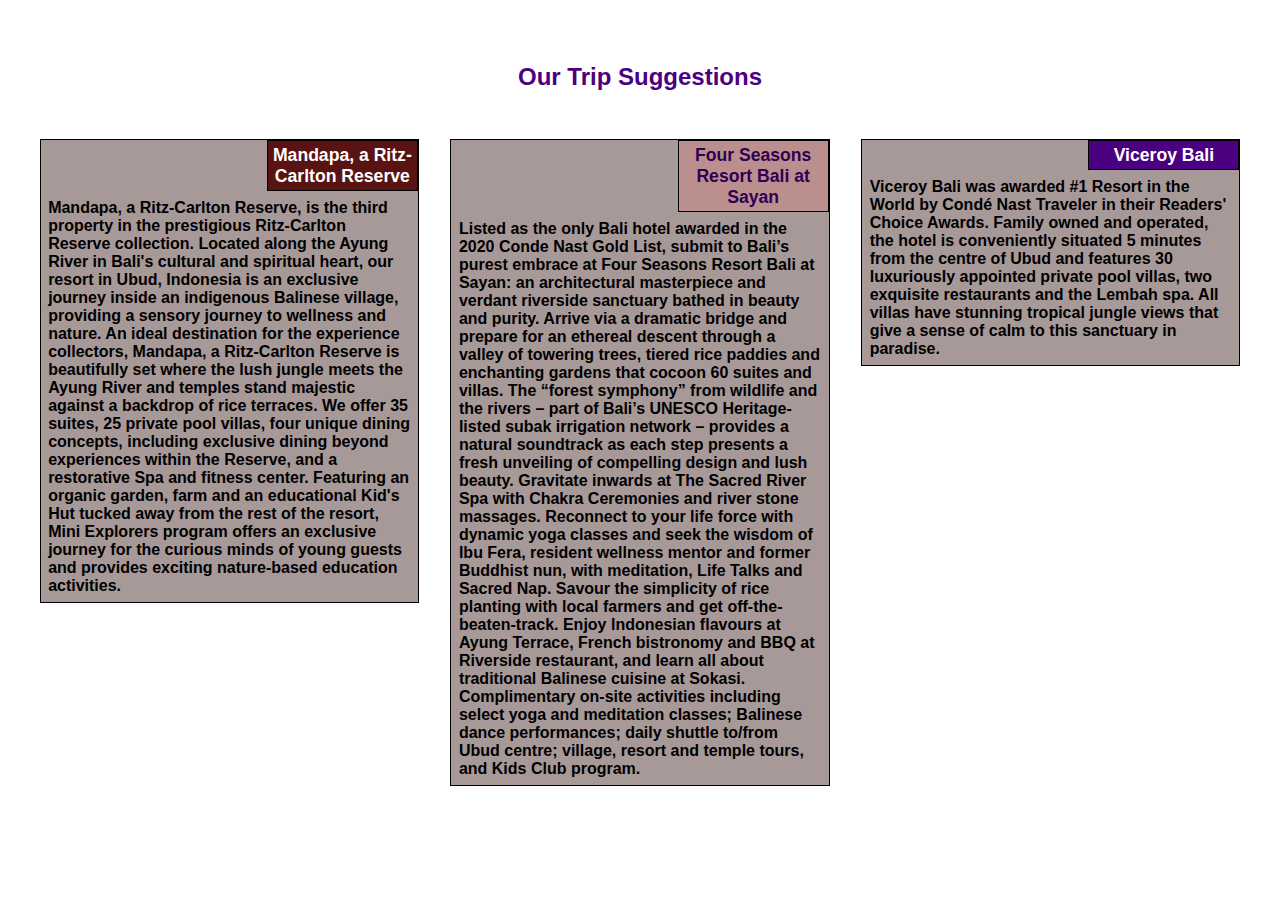
==== module3-solution/index.html @ fb2181ff "Module3 files added" ====
<!DOCTYPE html>
<html lang="en">
<head>
    <meta charset="UTF-8">
    <meta name="viewport" content="width=device-width, initial-scale=1.0">
    <title>module2-solution</title>
    <link rel="stylesheet" href="css\style.css">
</head>
<body>
   <h1>Our Trip Suggestions</h1>
   
    <div class="col-lg col-md-1 col-sm top">
            <div class="title", id="tl1">Mandapa, a Ritz-Carlton Reserve</div>
        <div class="main">Mandapa, a Ritz-Carlton Reserve, is the third property in the prestigious Ritz-Carlton Reserve collection. Located along the Ayung River in Bali's cultural and spiritual heart, our resort in Ubud, Indonesia is an exclusive journey inside an indigenous Balinese village, providing a sensory journey to wellness and nature. An ideal destination for the experience collectors, Mandapa, a Ritz-Carlton Reserve is beautifully set where the lush jungle meets the Ayung River and temples stand majestic against a backdrop of rice terraces. We offer 35 suites, 25 private pool villas, four unique dining concepts, including exclusive dining beyond experiences within the Reserve, and a restorative Spa and fitness center. Featuring an organic garden, farm and an educational Kid's Hut tucked away from the rest of the resort, Mini Explorers program offers an exclusive journey for the curious minds of young guests and provides exciting nature-based education activities.</div>
    </div>
    <div class="col-lg col-md-1 col-sm top">
        <div class="title", id="tl2">Four Seasons Resort Bali at Sayan</div>
        <div class="main">Listed as the only Bali hotel awarded in the 2020 Conde Nast Gold List, submit to Bali’s purest embrace at Four Seasons Resort Bali at Sayan: an architectural masterpiece and verdant riverside sanctuary bathed in beauty and purity. Arrive via a dramatic bridge and prepare for an ethereal descent through a valley of towering trees, tiered rice paddies and enchanting gardens that cocoon 60 suites and villas. The “forest symphony” from wildlife and the rivers – part of Bali’s UNESCO Heritage-listed subak irrigation network – provides a natural soundtrack as each step presents a fresh unveiling of compelling design and lush beauty. Gravitate inwards at The Sacred River Spa with Chakra Ceremonies and river stone massages. Reconnect to your life force with dynamic yoga classes and seek the wisdom of Ibu Fera, resident wellness mentor and former Buddhist nun, with meditation, Life Talks and Sacred Nap. Savour the simplicity of rice planting with local farmers and get off-the-beaten-track. Enjoy Indonesian flavours at Ayung Terrace, French bistronomy and BBQ at Riverside restaurant, and learn all about traditional Balinese cuisine at Sokasi. Complimentary on-site activities including select yoga and meditation classes; Balinese dance performances; daily shuttle to/from Ubud centre; village, resort and temple tours, and Kids Club program.</div>
    </div>
    <div class="col-lg col-md-2 col-sm top">
        <div class="title", id="tl3">Viceroy Bali</div>
        <div class="main">Viceroy Bali was awarded #1 Resort in the World by Condé Nast Traveler in their Readers' Choice Awards. Family owned and operated, the hotel is conveniently situated 5 minutes from the centre of Ubud and features 30 luxuriously appointed private pool villas, two exquisite restaurants and the Lembah spa. All villas have stunning tropical jungle views that give a sense of calm to this sanctuary in paradise.</div>
    </div>    
</body>
</html>
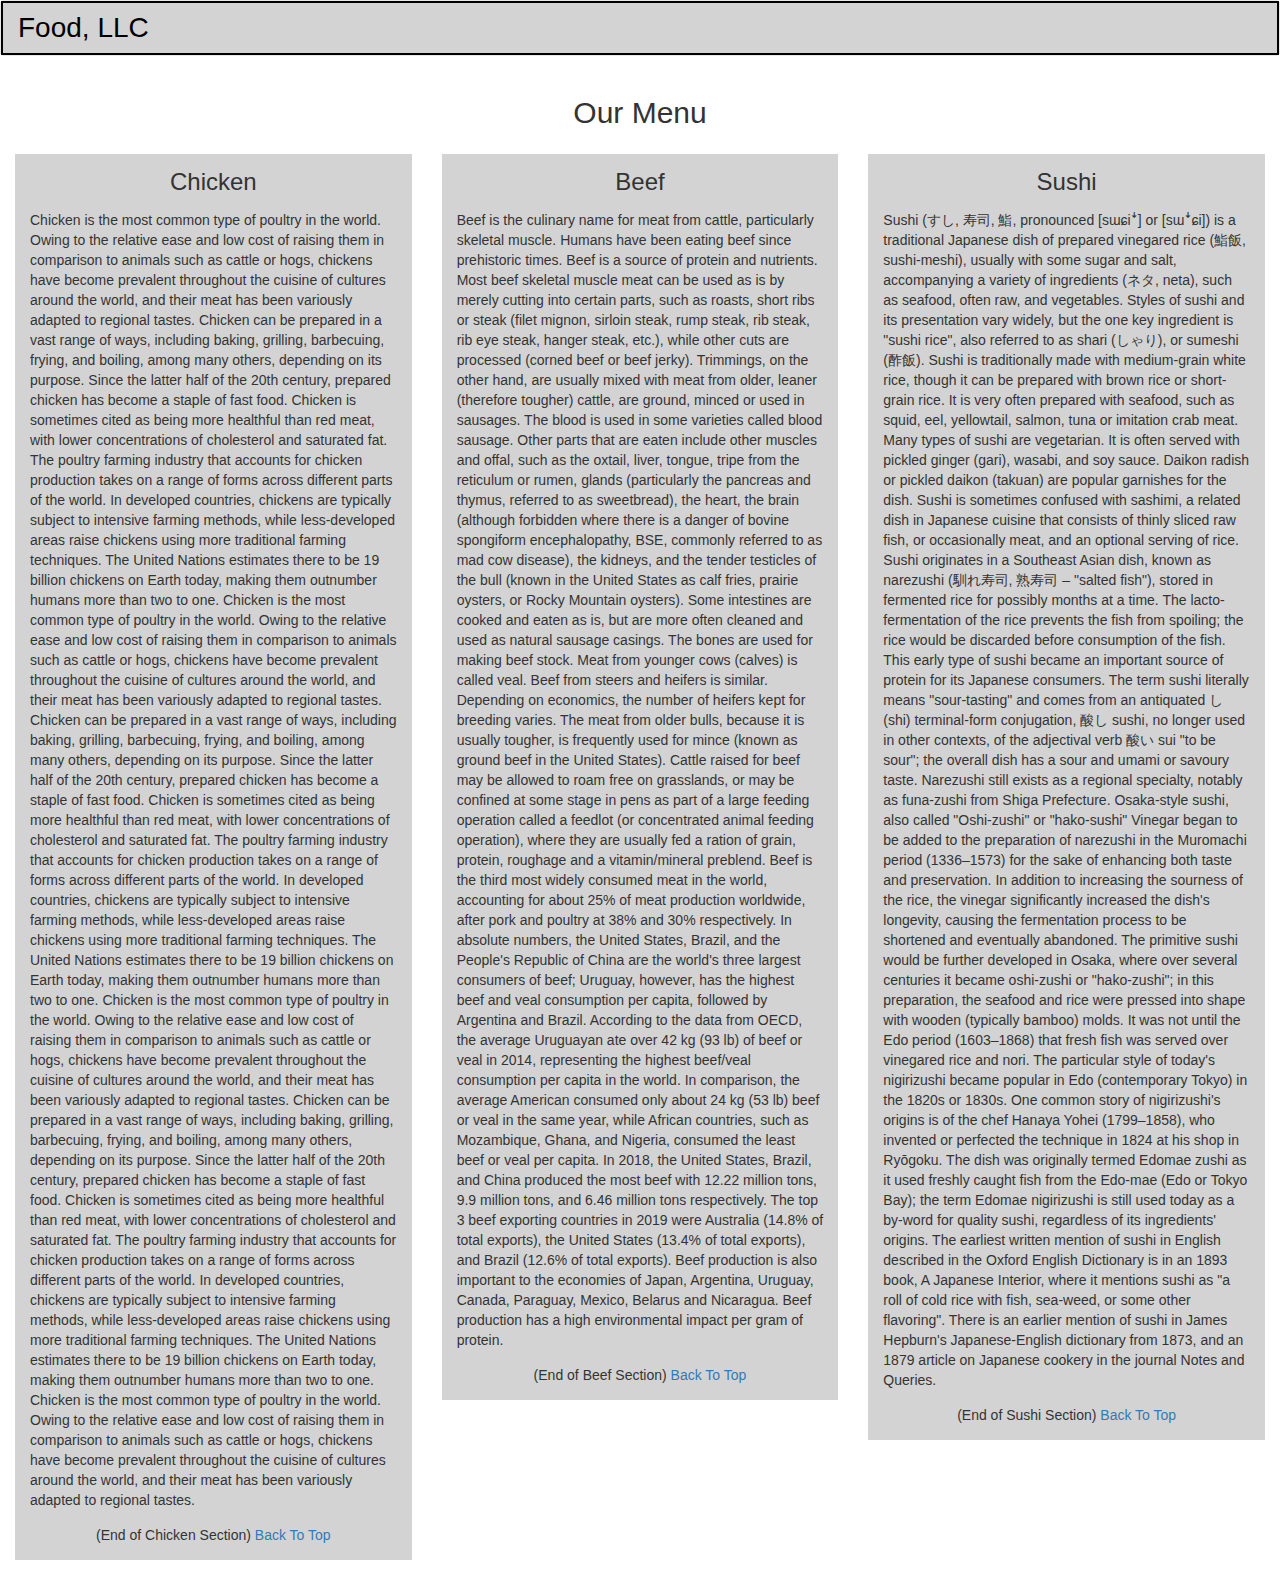
==== commit ff2172e9: "Module3 final" ====
--- a/module3-solution/index.html
+++ b/module3-solution/index.html
@@ -1,25 +1,80 @@
-<!DOCTYPE html>
+<!doctype html>
 <html lang="en">
-<head>
-    <meta charset="UTF-8">
-    <meta name="viewport" content="width=device-width, initial-scale=1.0">
-    <title>module2-solution</title>
-    <link rel="stylesheet" href="css\style.css">
-</head>
+  <head>
+    <meta charset="utf-8">
+    <meta http-equiv="X-UA-Compatible" content="IE=edge">
+    <meta name="viewport" content="width=device-width, initial-scale=1">
+    <title>module3-solution</title>
+    <link rel="stylesheet" href="css/bootstrap.min.css">
+    <link rel="stylesheet" href="css/style.css">
+  </head>
 <body>
-   <h1>Our Trip Suggestions</h1>
-   
-    <div class="col-lg col-md-1 col-sm top">
-            <div class="title", id="tl1">Mandapa, a Ritz-Carlton Reserve</div>
-        <div class="main">Mandapa, a Ritz-Carlton Reserve, is the third property in the prestigious Ritz-Carlton Reserve collection. Located along the Ayung River in Bali's cultural and spiritual heart, our resort in Ubud, Indonesia is an exclusive journey inside an indigenous Balinese village, providing a sensory journey to wellness and nature. An ideal destination for the experience collectors, Mandapa, a Ritz-Carlton Reserve is beautifully set where the lush jungle meets the Ayung River and temples stand majestic against a backdrop of rice terraces. We offer 35 suites, 25 private pool villas, four unique dining concepts, including exclusive dining beyond experiences within the Reserve, and a restorative Spa and fitness center. Featuring an organic garden, farm and an educational Kid's Hut tucked away from the rest of the resort, Mini Explorers program offers an exclusive journey for the curious minds of young guests and provides exciting nature-based education activities.</div>
-    </div>
-    <div class="col-lg col-md-1 col-sm top">
-        <div class="title", id="tl2">Four Seasons Resort Bali at Sayan</div>
-        <div class="main">Listed as the only Bali hotel awarded in the 2020 Conde Nast Gold List, submit to Bali’s purest embrace at Four Seasons Resort Bali at Sayan: an architectural masterpiece and verdant riverside sanctuary bathed in beauty and purity. Arrive via a dramatic bridge and prepare for an ethereal descent through a valley of towering trees, tiered rice paddies and enchanting gardens that cocoon 60 suites and villas. The “forest symphony” from wildlife and the rivers – part of Bali’s UNESCO Heritage-listed subak irrigation network – provides a natural soundtrack as each step presents a fresh unveiling of compelling design and lush beauty. Gravitate inwards at The Sacred River Spa with Chakra Ceremonies and river stone massages. Reconnect to your life force with dynamic yoga classes and seek the wisdom of Ibu Fera, resident wellness mentor and former Buddhist nun, with meditation, Life Talks and Sacred Nap. Savour the simplicity of rice planting with local farmers and get off-the-beaten-track. Enjoy Indonesian flavours at Ayung Terrace, French bistronomy and BBQ at Riverside restaurant, and learn all about traditional Balinese cuisine at Sokasi. Complimentary on-site activities including select yoga and meditation classes; Balinese dance performances; daily shuttle to/from Ubud centre; village, resort and temple tours, and Kids Club program.</div>
-    </div>
-    <div class="col-lg col-md-2 col-sm top">
-        <div class="title", id="tl3">Viceroy Bali</div>
-        <div class="main">Viceroy Bali was awarded #1 Resort in the World by Condé Nast Traveler in their Readers' Choice Awards. Family owned and operated, the hotel is conveniently situated 5 minutes from the centre of Ubud and features 30 luxuriously appointed private pool villas, two exquisite restaurants and the Lembah spa. All villas have stunning tropical jungle views that give a sense of calm to this sanctuary in paradise.</div>
+    <nav class="navbar navbar-default">
+      <div class="container-fluid main-head">
+        <!-- Brand and toggle get grouped for better mobile display -->
+        <div class="navbar-header", id="Top">
+          <button type="button" class="navbar-toggle collapsed" data-toggle="collapse" data-target="#bs-example-navbar-collapse-1" aria-expanded="false">
+            <span class="sr-only">Toggle navigation</span>
+            <span class="icon-bar"></span>
+            <span class="icon-bar"></span>
+            <span class="icon-bar"></span>
+          </button>
+          <a class="navbar-brand" id="head" href="#Top">Food, LLC</a>
+        </div>
+    
+        <!-- Collect the nav links, forms, and other content for toggling -->
+        <div class="collapse navbar-collapse" id="bs-example-navbar-collapse-1">
+          <ul class="nav navbar-nav visible-xs text-center">
+            <li class="nav-menu"><a href="#Chicken">Chicken</a></li>
+            <li class="nav-menu"><a href="#Beef">Beef</a></li>
+            <li class="nav-menu"><a href="#Sushi">Sushi</a></li>
+          </ul>
+        </div><!-- /.navbar-collapse -->
+      </div><!-- /.container-fluid -->
+    </nav>
+    
+    <div id="main-content" class="container-fluid">
+      <h2 id="menu-categories-title" class="text-center">Our Menu</h2>
+      <div class="row"> 
+          <div class="col-md-4 col-sm-6", id="Chicken">
+            <div><h3 class="title text-center">Chicken</h3></div>
+            <div class="menu">Chicken is the most common type of poultry in the world. Owing to the relative ease and low cost of raising them in comparison to animals such as cattle or hogs, chickens have become prevalent throughout the cuisine of cultures around the world, and their meat has been variously adapted to regional tastes.
+              Chicken can be prepared in a vast range of ways, including baking, grilling, barbecuing, frying, and boiling, among many others, depending on its purpose. Since the latter half of the 20th century, prepared chicken has become a staple of fast food. Chicken is sometimes cited as being more healthful than red meat, with lower concentrations of cholesterol and saturated fat.
+              The poultry farming industry that accounts for chicken production takes on a range of forms across different parts of the world. In developed countries, chickens are typically subject to intensive farming methods, while less-developed areas raise chickens using more traditional farming techniques. The United Nations estimates there to be 19 billion chickens on Earth today, making them outnumber humans more than two to one. Chicken is the most common type of poultry in the world. Owing to the relative ease and low cost of raising them in comparison to animals such as cattle or hogs, chickens have become prevalent throughout the cuisine of cultures around the world, and their meat has been variously adapted to regional tastes.
+              Chicken can be prepared in a vast range of ways, including baking, grilling, barbecuing, frying, and boiling, among many others, depending on its purpose. Since the latter half of the 20th century, prepared chicken has become a staple of fast food. Chicken is sometimes cited as being more healthful than red meat, with lower concentrations of cholesterol and saturated fat.
+              The poultry farming industry that accounts for chicken production takes on a range of forms across different parts of the world. In developed countries, chickens are typically subject to intensive farming methods, while less-developed areas raise chickens using more traditional farming techniques. The United Nations estimates there to be 19 billion chickens on Earth today, making them outnumber humans more than two to one. Chicken is the most common type of poultry in the world. Owing to the relative ease and low cost of raising them in comparison to animals such as cattle or hogs, chickens have become prevalent throughout the cuisine of cultures around the world, and their meat has been variously adapted to regional tastes.
+              Chicken can be prepared in a vast range of ways, including baking, grilling, barbecuing, frying, and boiling, among many others, depending on its purpose. Since the latter half of the 20th century, prepared chicken has become a staple of fast food. Chicken is sometimes cited as being more healthful than red meat, with lower concentrations of cholesterol and saturated fat.
+              The poultry farming industry that accounts for chicken production takes on a range of forms across different parts of the world. In developed countries, chickens are typically subject to intensive farming methods, while less-developed areas raise chickens using more traditional farming techniques. The United Nations estimates there to be 19 billion chickens on Earth today, making them outnumber humans more than two to one. Chicken is the most common type of poultry in the world. Owing to the relative ease and low cost of raising them in comparison to animals such as cattle or hogs, chickens have become prevalent throughout the cuisine of cultures around the world, and their meat has been variously adapted to regional tastes.
+              </div>
+            <div class="menu-bottom text-center">(End of Chicken Section) <a href="#Top">Back To Top</a></div>
+          </div>
+          <div class="col-md-4 col-sm-6", id="Beef">
+            <div><h3 class="title text-center">Beef</h3></div>
+            <div class="menu">Beef is the culinary name for meat from cattle, particularly skeletal muscle. Humans have been eating beef since prehistoric times. Beef is a source of protein and nutrients.
+              Most beef skeletal muscle meat can be used as is by merely cutting into certain parts, such as roasts, short ribs or steak (filet mignon, sirloin steak, rump steak, rib steak, rib eye steak, hanger steak, etc.), while other cuts are processed (corned beef or beef jerky). Trimmings, on the other hand, are usually mixed with meat from older, leaner (therefore tougher) cattle, are ground, minced or used in sausages. The blood is used in some varieties called blood sausage. Other parts that are eaten include other muscles and offal, such as the oxtail, liver, tongue, tripe from the reticulum or rumen, glands (particularly the pancreas and thymus, referred to as sweetbread), the heart, the brain (although forbidden where there is a danger of bovine spongiform encephalopathy, BSE, commonly referred to as mad cow disease), the kidneys, and the tender testicles of the bull (known in the United States as calf fries, prairie oysters, or Rocky Mountain oysters). Some intestines are cooked and eaten as is, but are more often cleaned and used as natural sausage casings. The bones are used for making beef stock. Meat from younger cows (calves) is called veal.
+              Beef from steers and heifers is similar. Depending on economics, the number of heifers kept for breeding varies. The meat from older bulls, because it is usually tougher, is frequently used for mince (known as ground beef in the United States). Cattle raised for beef may be allowed to roam free on grasslands, or may be confined at some stage in pens as part of a large feeding operation called a feedlot (or concentrated animal feeding operation), where they are usually fed a ration of grain, protein, roughage and a vitamin/mineral preblend.
+              Beef is the third most widely consumed meat in the world, accounting for about 25% of meat production worldwide, after pork and poultry at 38% and 30% respectively. In absolute numbers, the United States, Brazil, and the People's Republic of China are the world's three largest consumers of beef; Uruguay, however, has the highest beef and veal consumption per capita, followed by Argentina and Brazil. According to the data from OECD, the average Uruguayan ate over 42 kg (93 lb) of beef or veal in 2014, representing the highest beef/veal consumption per capita in the world. In comparison, the average American consumed only about 24 kg (53 lb) beef or veal in the same year, while African countries, such as Mozambique, Ghana, and Nigeria, consumed the least beef or veal per capita.
+              In 2018, the United States, Brazil, and China produced the most beef with 12.22 million tons, 9.9 million tons, and 6.46 million tons respectively. The top 3 beef exporting countries in 2019 were Australia (14.8% of total exports), the United States (13.4% of total exports), and Brazil (12.6% of total exports). Beef production is also important to the economies of Japan, Argentina, Uruguay, Canada, Paraguay, Mexico, Belarus and Nicaragua.
+              Beef production has a high environmental impact per gram of protein.</div>
+            <div class="menu-bottom text-center">(End of Beef Section) <a href="#Top">Back To Top</a></div>
+          </div>
+          <div class="col-md-4 col-sm-12", id="Sushi">
+            <div><h3 class="title text-center">Sushi</h3></div>
+            <div class="menu">Sushi (すし, 寿司, 鮨, pronounced [sɯɕiꜜ] or [sɯꜜɕi]) is a traditional Japanese dish of prepared vinegared rice (鮨飯, sushi-meshi), usually with some sugar and salt, accompanying a variety of ingredients (ネタ, neta), such as seafood, often raw, and vegetables. Styles of sushi and its presentation vary widely, but the one key ingredient is "sushi rice", also referred to as shari (しゃり), or sumeshi (酢飯).
+              Sushi is traditionally made with medium-grain white rice, though it can be prepared with brown rice or short-grain rice. It is very often prepared with seafood, such as squid, eel, yellowtail, salmon, tuna or imitation crab meat. Many types of sushi are vegetarian. It is often served with pickled ginger (gari), wasabi, and soy sauce. Daikon radish or pickled daikon (takuan) are popular garnishes for the dish.
+              Sushi is sometimes confused with sashimi, a related dish in Japanese cuisine that consists of thinly sliced raw fish, or occasionally meat, and an optional serving of rice. Sushi originates in a Southeast Asian dish, known as narezushi (馴れ寿司, 熟寿司 – "salted fish"), stored in fermented rice for possibly months at a time. The lacto-fermentation of the rice prevents the fish from spoiling; the rice would be discarded before consumption of the fish. This early type of sushi became an important source of protein for its Japanese consumers. The term sushi literally means "sour-tasting" and comes from an antiquated し (shi) terminal-form conjugation, 酸し sushi, no longer used in other contexts, of the adjectival verb 酸い sui "to be sour"; the overall dish has a sour and umami or savoury taste. Narezushi still exists as a regional specialty, notably as funa-zushi from Shiga Prefecture.
+              Osaka-style sushi, also called "Oshi-zushi" or "hako-sushi" Vinegar began to be added to the preparation of narezushi in the Muromachi period (1336–1573) for the sake of enhancing both taste and preservation. In addition to increasing the sourness of the rice, the vinegar significantly increased the dish's longevity, causing the fermentation process to be shortened and eventually abandoned. The primitive sushi would be further developed in Osaka, where over several centuries it became oshi-zushi or "hako-zushi"; in this preparation, the seafood and rice were pressed into shape with wooden (typically bamboo) molds.
+              It was not until the Edo period (1603–1868) that fresh fish was served over vinegared rice and nori. The particular style of today's nigirizushi became popular in Edo (contemporary Tokyo) in the 1820s or 1830s. One common story of nigirizushi's origins is of the chef Hanaya Yohei (1799–1858), who invented or perfected the technique in 1824 at his shop in Ryōgoku. The dish was originally termed Edomae zushi as it used freshly caught fish from the Edo-mae (Edo or Tokyo Bay); the term Edomae nigirizushi is still used today as a by-word for quality sushi, regardless of its ingredients' origins.
+              The earliest written mention of sushi in English described in the Oxford English Dictionary is in an 1893 book, A Japanese Interior, where it mentions sushi as "a roll of cold rice with fish, sea-weed, or some other flavoring". There is an earlier mention of sushi in James Hepburn's Japanese-English dictionary from 1873, and an 1879 article on Japanese cookery in the journal Notes and Queries.</div>
+            <div class="menu-bottom text-center">(End of Sushi Section) <a href="#Top">Back To Top</a></div>
+          </div>
+        </div> 
     </div>    
+
+
+  <!-- jQuery (Bootstrap JS plugins depend on it) -->
+  <script src="js/jquery-2.1.4.min.js"></script>
+  <script src="js/bootstrap.min.js"></script>
+  <script src="js/script.js"></script>
 </body>
-</html>+</html>
--- a/module3-solution/css/style.css
+++ b/module3-solution/css/style.css
@@ -0,0 +1,67 @@
+body {
+  font-family: 'Franklin Gothic Medium', 'Arial Narrow', Arial, sans-serif;
+}
+
+* {
+  box-sizing: border-box;
+}
+
+.navbar {
+  background-color: lightgray;
+}
+
+.main-head {
+  border: 2px solid black;
+}
+
+.navbar-header button.navbar-toggle, .navbar-header .icon-bar {
+  border: 2px solid black;
+}
+
+ #head {
+  color: black;
+  font-size: 200%;
+}
+
+.nav-menu {
+  border: 1px solid black;
+  font-size: 150%;
+  font-weight: bold;
+}
+
+.nav {
+  background-color: honeydew;
+  margin: auto -15px;
+}
+
+.row {
+  width: 100%;
+  position: absolute;
+}
+
+.title {
+  background-color: lightgray;
+  width: 100%;
+  height: auto;
+  padding-top: 15px;
+  padding-bottom: 15px;
+  margin-top: 15px;
+  margin-bottom: 0;
+}
+
+.menu {
+  background-color: lightgray;
+  width: 100%;
+  height: auto;
+  padding: 0 15px;
+}
+
+.menu-bottom {
+  background-color: lightgray;
+  width: 100%;
+  height: auto;
+  padding: 15px;
+  margin-bottom: 15px;
+}
+
+
